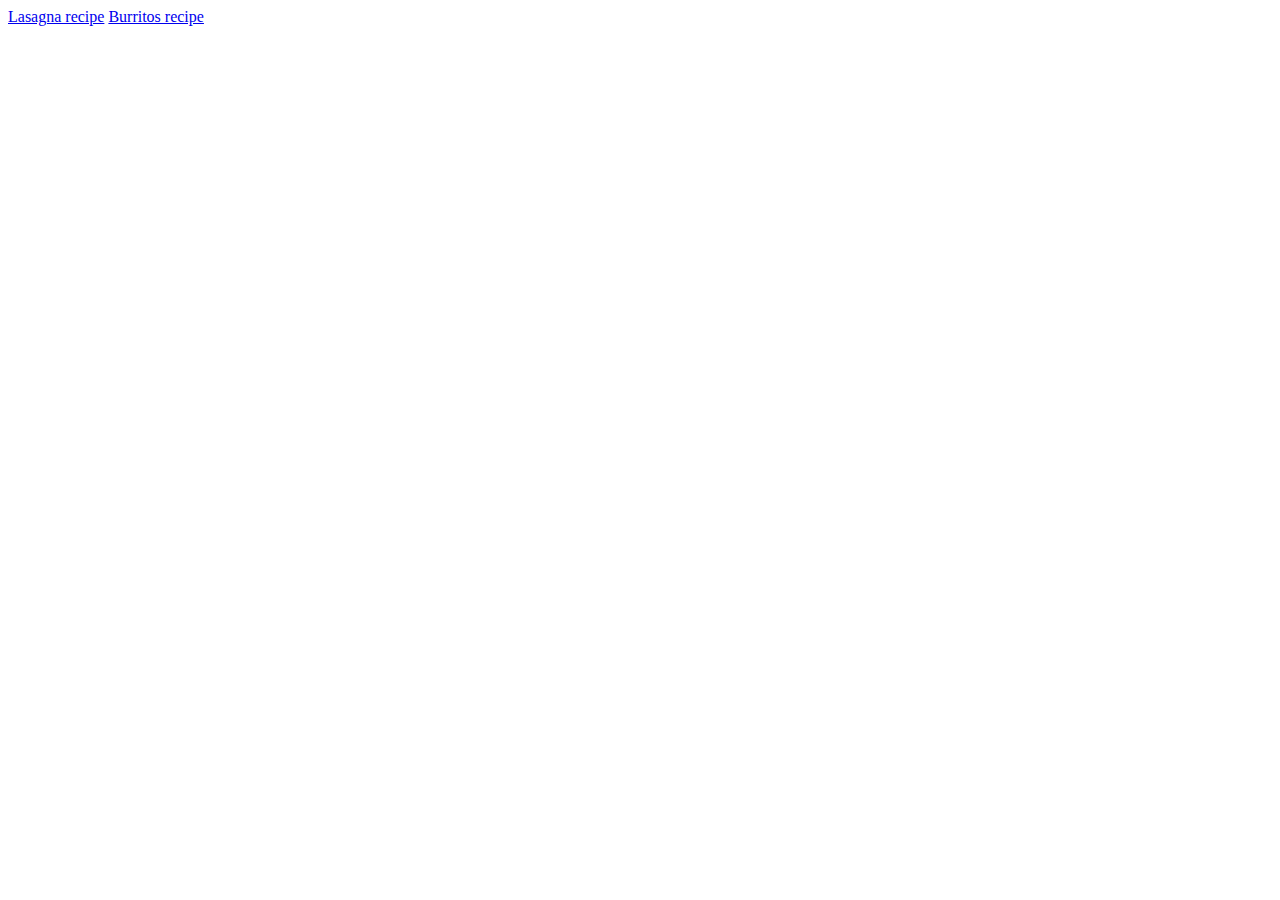
==== odin-recipes/index.html @ 4c46ac10 "ejercicio 1 Odin-project" ====
<!DOCTYPE html>
<html lang="en">
<head>
    <meta charset="UTF-8">
    <meta name="viewport" content="width=device-width, initial-scale=1.0">
    <title>Odin recipes</title>
</head>
<body>
    <a href="/recipes/lasagna.html">Lasagna recipe</a>
    <a href="/recipes/burrito.html">Burritos recipe</a>
</body>
</html>
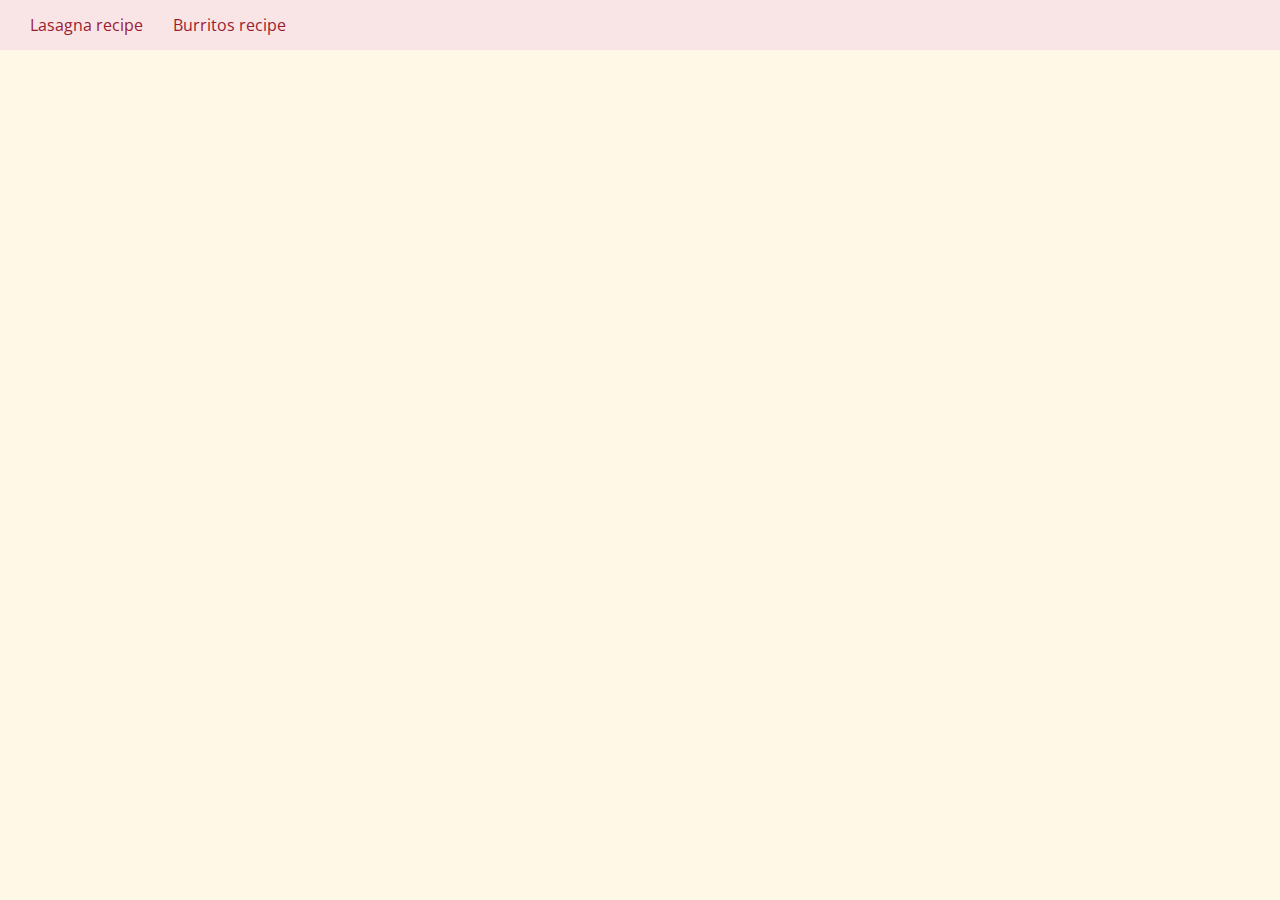
==== commit de068de3: "added some css" ====
--- a/odin-recipes/index.html
+++ b/odin-recipes/index.html
@@ -3,10 +3,17 @@
 <head>
     <meta charset="UTF-8">
     <meta name="viewport" content="width=device-width, initial-scale=1.0">
+    <link rel="StyleSheet" href= "odin-recipes.css"  type= "text/css">
+    <link rel="preconnect" href="https://fonts.googleapis.com">
+    <link rel="preconnect" href="https://fonts.gstatic.com" crossorigin>
+    <link href="https://fonts.googleapis.com/css2?family=Open+Sans&display=swap" rel="stylesheet">
     <title>Odin recipes</title>
 </head>
 <body>
-    <a href="/recipes/lasagna.html">Lasagna recipe</a>
-    <a href="/recipes/burrito.html">Burritos recipe</a>
+    <nav>
+        <a href="/recipes/lasagna.html">Lasagna recipe</a>
+        <a href="/recipes/burrito.html">Burritos recipe</a>
+    </nav>
+    
 </body>
 </html>--- a/odin-recipes/odin-recipes.css
+++ b/odin-recipes/odin-recipes.css
@@ -0,0 +1,30 @@
+* {
+    margin: 0; padding: 0;
+    box-sizing: border-box;
+}
+
+body {
+    background: #FFF8E7;
+    font-family: 'Open Sans', sans-serif;
+}
+nav {
+    width: 100%;
+    height: 50px;
+    background-color: #F9E4E6;
+
+    display: flex;
+    align-items: center;
+    justify-content: flex-start;
+}
+
+a {
+    margin-left: 30px;
+    text-decoration: none;
+    color: #9B1C31;
+}
+
+a:hover {
+    background-color: rgba(255, 255, 255, .3);
+    padding: 10px;
+    border-radius: 10px;
+}